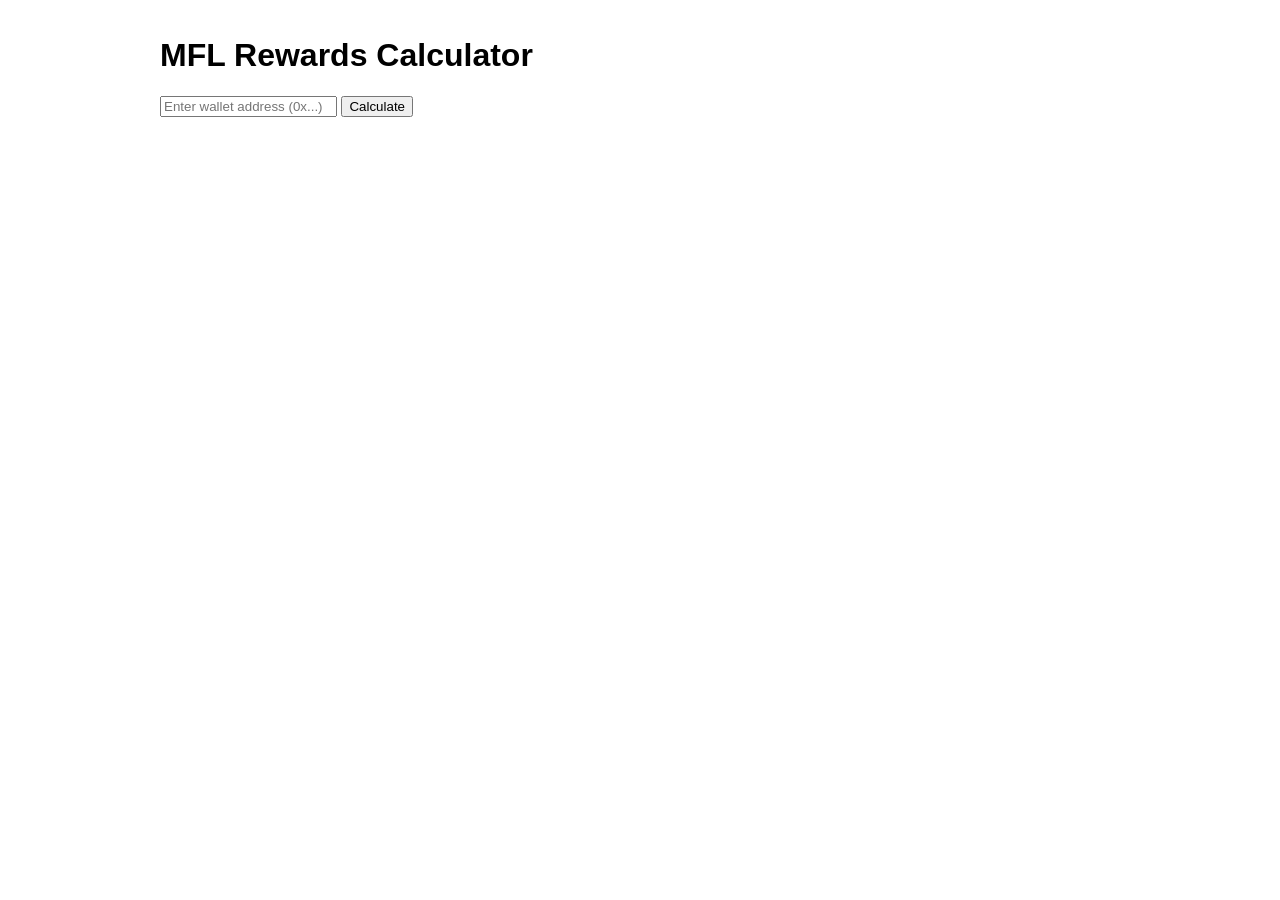
==== index.html @ 9a487756 "feat: project scaffold" ====
<!DOCTYPE html>
<html lang="en">
<head>
  <meta charset="UTF-8">
  <meta name="viewport" content="width=device-width, initial-scale=1.0">
  <title>MFL Rewards Calculator</title>
  <link rel="stylesheet" href="styles.css">
</head>
<body>
  <div id="app">
    <header>
      <h1>MFL Rewards Calculator</h1>
      <div id="input-area">
        <input type="text" id="wallet-input" placeholder="Enter wallet address (0x...)" />
        <button id="calculate-btn">Calculate</button>
      </div>
    </header>
    <div id="status"></div>
    <div id="results" hidden>
      <div id="summary-bar"></div>
      <div id="club-cards"></div>
    </div>
  </div>
  <script src="app.js"></script>
</body>
</html>
---- styles.css ----
/* Placeholder — styling is deferred until functionality is complete */
body { font-family: sans-serif; max-width: 960px; margin: 0 auto; padding: 1rem; }
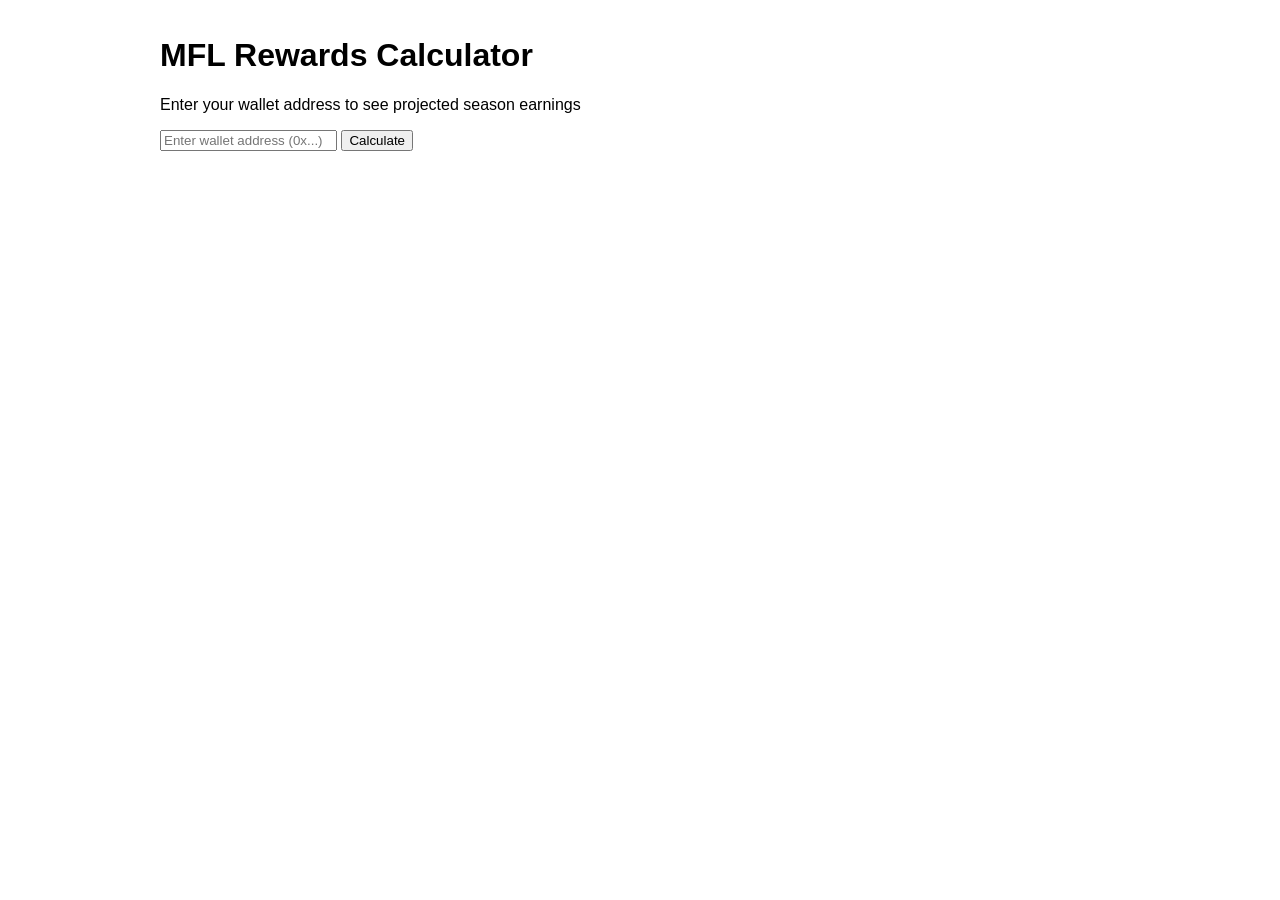
==== commit 683863eb: "refactor: add subtitle, update setStatus to use CSS class" ====
--- a/index.html
+++ b/index.html
@@ -10,6 +10,7 @@
   <div id="app">
     <header>
       <h1>MFL Rewards Calculator</h1>
+      <p class="subtitle">Enter your wallet address to see projected season earnings</p>
       <div id="input-area">
         <input type="text" id="wallet-input" placeholder="Enter wallet address (0x...)" />
         <button id="calculate-btn">Calculate</button>
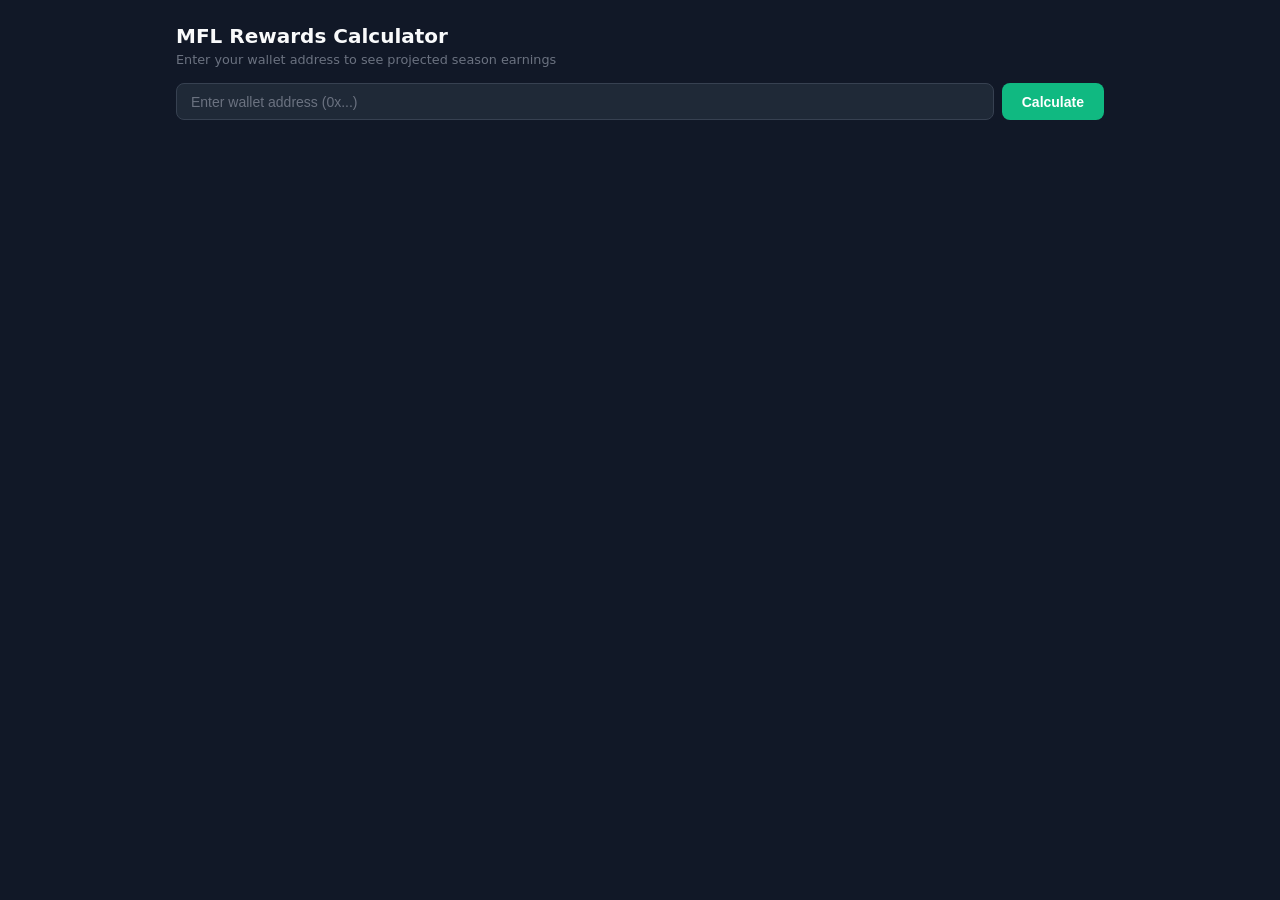
==== commit b4bc2bed: "feat: add progress bar during calculation, add commas to MFL amounts" ====
--- a/index.html
+++ b/index.html
@@ -17,6 +17,9 @@
       </div>
     </header>
     <div id="status"></div>
+    <div id="progress-bar-wrap" hidden>
+      <div id="progress-bar"></div>
+    </div>
     <div id="results" hidden>
       <div id="summary-bar"></div>
       <div id="club-cards"></div>
--- a/styles.css
+++ b/styles.css
@@ -1,2 +1,286 @@
-/* Placeholder — styling is deferred until functionality is complete */
-body { font-family: sans-serif; max-width: 960px; margin: 0 auto; padding: 1rem; }
+/* === CSS VARIABLES === */
+:root {
+  --bg: #111827;
+  --surface: #1f2937;
+  --border: #374151;
+  --text-primary: #f9fafb;
+  --text-secondary: #9ca3af;
+  --text-muted: #6b7280;
+  --accent: #10b981;
+  --accent-bg: #064e3b;
+  --accent-text: #6ee7b7;
+  --negative: #f87171;
+}
+
+/* === BASE === */
+*, *::before, *::after { box-sizing: border-box; }
+
+body {
+  font-family: system-ui, -apple-system, sans-serif;
+  background: var(--bg);
+  color: var(--text-primary);
+  max-width: 960px;
+  margin: 0 auto;
+  padding: 1.5rem 1rem;
+  min-height: 100vh;
+}
+
+/* === HEADER === */
+header { margin-bottom: 2rem; }
+
+h1 {
+  font-size: 1.25rem;
+  font-weight: 700;
+  color: var(--text-primary);
+  margin: 0 0 0.25rem;
+}
+
+.subtitle {
+  font-size: 0.8rem;
+  color: var(--text-muted);
+  margin: 0 0 1rem;
+}
+
+#input-area {
+  display: flex;
+  gap: 0.5rem;
+}
+
+#wallet-input {
+  flex: 1;
+  background: var(--surface);
+  border: 1px solid var(--border);
+  border-radius: 8px;
+  padding: 0.6rem 0.875rem;
+  color: var(--text-primary);
+  font-size: 0.875rem;
+  outline: none;
+  transition: border-color 0.15s;
+}
+
+#wallet-input:focus { border-color: var(--accent); }
+#wallet-input::placeholder { color: var(--text-muted); }
+
+#calculate-btn {
+  background: var(--accent);
+  color: #fff;
+  border: none;
+  border-radius: 8px;
+  padding: 0.6rem 1.25rem;
+  font-size: 0.875rem;
+  font-weight: 600;
+  cursor: pointer;
+  transition: opacity 0.15s;
+}
+
+#calculate-btn:hover { opacity: 0.9; }
+#calculate-btn:disabled { opacity: 0.5; cursor: not-allowed; }
+
+/* === STATUS === */
+#status {
+  font-size: 0.875rem;
+  color: var(--text-muted);
+  margin-bottom: 0.4rem;
+  min-height: 1.25rem;
+}
+
+#status.error { color: var(--negative); }
+
+#progress-bar-wrap {
+  height: 3px;
+  background: var(--border);
+  border-radius: 2px;
+  margin-bottom: 0.75rem;
+  overflow: hidden;
+}
+
+#progress-bar {
+  height: 100%;
+  background: var(--accent);
+  border-radius: 2px;
+  width: 0%;
+  transition: width 0.3s ease;
+}
+
+/* === SUMMARY BAR === */
+.summary-bar {
+  background: var(--surface);
+  border-radius: 10px;
+  padding: 1rem 1.25rem;
+  margin-bottom: 1rem;
+}
+
+.summary-top {
+  padding-bottom: 0.875rem;
+  margin-bottom: 0.875rem;
+  border-bottom: 1px solid var(--border);
+}
+
+.summary-label {
+  font-size: 0.7rem;
+  text-transform: uppercase;
+  letter-spacing: 0.05em;
+  color: var(--text-muted);
+  margin-bottom: 0.25rem;
+}
+
+.summary-total {
+  font-size: 1.2rem;
+  font-weight: 800;
+  color: var(--accent);
+}
+
+.summary-breakdown {
+  display: flex;
+  gap: 1.5rem;
+  margin-top: 0.4rem;
+  font-size: 0.75rem;
+  color: var(--text-muted);
+}
+
+.bd-value {
+  color: var(--text-secondary);
+  font-weight: 600;
+}
+
+.summary-bottom {
+  display: flex;
+  flex-wrap: wrap;
+  align-items: center;
+  gap: 1rem 2rem;
+}
+
+.summary-item {
+  display: flex;
+  flex-direction: column;
+}
+
+.si-label {
+  font-size: 0.7rem;
+  text-transform: uppercase;
+  letter-spacing: 0.05em;
+  color: var(--text-muted);
+  margin-bottom: 0.2rem;
+}
+
+.si-value {
+  font-size: 0.95rem;
+  font-weight: 700;
+  color: var(--text-primary);
+}
+
+.si-value.neg { color: var(--negative); }
+.si-value.net { color: var(--accent); font-size: 1.1rem; font-weight: 800; }
+
+.sep {
+  color: var(--text-muted);
+  font-size: 1.4rem;
+  line-height: 1;
+  align-self: center;
+  margin-top: 0.9rem;
+}
+
+/* === CLUB CARDS === */
+#club-cards {
+  display: flex;
+  flex-direction: column;
+  gap: 0.75rem;
+}
+
+.club-card {
+  background: var(--surface);
+  border-radius: 10px;
+  padding: 1rem 1.25rem;
+  border-left: 3px solid var(--border);
+}
+
+.club-card.owned { border-left-color: var(--accent); }
+.club-card.staff { border-left-color: var(--text-muted); }
+
+.club-header {
+  display: flex;
+  justify-content: space-between;
+  align-items: center;
+  margin-bottom: 0.75rem;
+}
+
+.club-name {
+  font-size: 0.95rem;
+  font-weight: 700;
+  color: var(--text-primary);
+}
+
+.badges {
+  display: flex;
+  gap: 0.5rem;
+  flex-shrink: 0;
+}
+
+.badge {
+  padding: 2px 8px;
+  border-radius: 20px;
+  font-size: 0.7rem;
+  font-weight: 600;
+  white-space: nowrap;
+}
+
+.badge-owned {
+  background: var(--accent-bg);
+  color: var(--accent-text);
+}
+
+.badge-secondary {
+  background: transparent;
+  border: 1px solid var(--border);
+  color: var(--text-secondary);
+  font-weight: 400;
+}
+
+.comp-grid {
+  display: grid;
+  grid-template-columns: 1fr 1fr;
+  gap: 0.35rem;
+  margin-bottom: 0.75rem;
+}
+
+.comp-left {
+  font-size: 0.8rem;
+  color: var(--text-secondary);
+}
+
+.comp-right {
+  font-size: 0.8rem;
+  color: var(--text-primary);
+  font-weight: 600;
+  text-align: right;
+}
+
+.totals-row {
+  border-top: 1px solid var(--border);
+  padding-top: 0.65rem;
+  display: flex;
+  flex-wrap: wrap;
+  gap: 0.5rem 1.5rem;
+  font-size: 0.78rem;
+}
+
+.total-item {
+  display: inline-flex;
+  align-items: baseline;
+  gap: 0.25rem;
+}
+
+.ti-label { color: var(--text-muted); }
+
+.ti-value { color: var(--text-primary); }
+.ti-value.pos { color: var(--accent); }
+.ti-value.neg { color: var(--negative); }
+.ti-value.net { font-weight: 700; }
+
+/* === RESPONSIVE === */
+@media (max-width: 600px) {
+  .comp-grid { grid-template-columns: 1fr; }
+  .comp-right { text-align: left; }
+  .sep { display: none; }
+  .summary-bottom { gap: 0.75rem 1.5rem; }
+}
